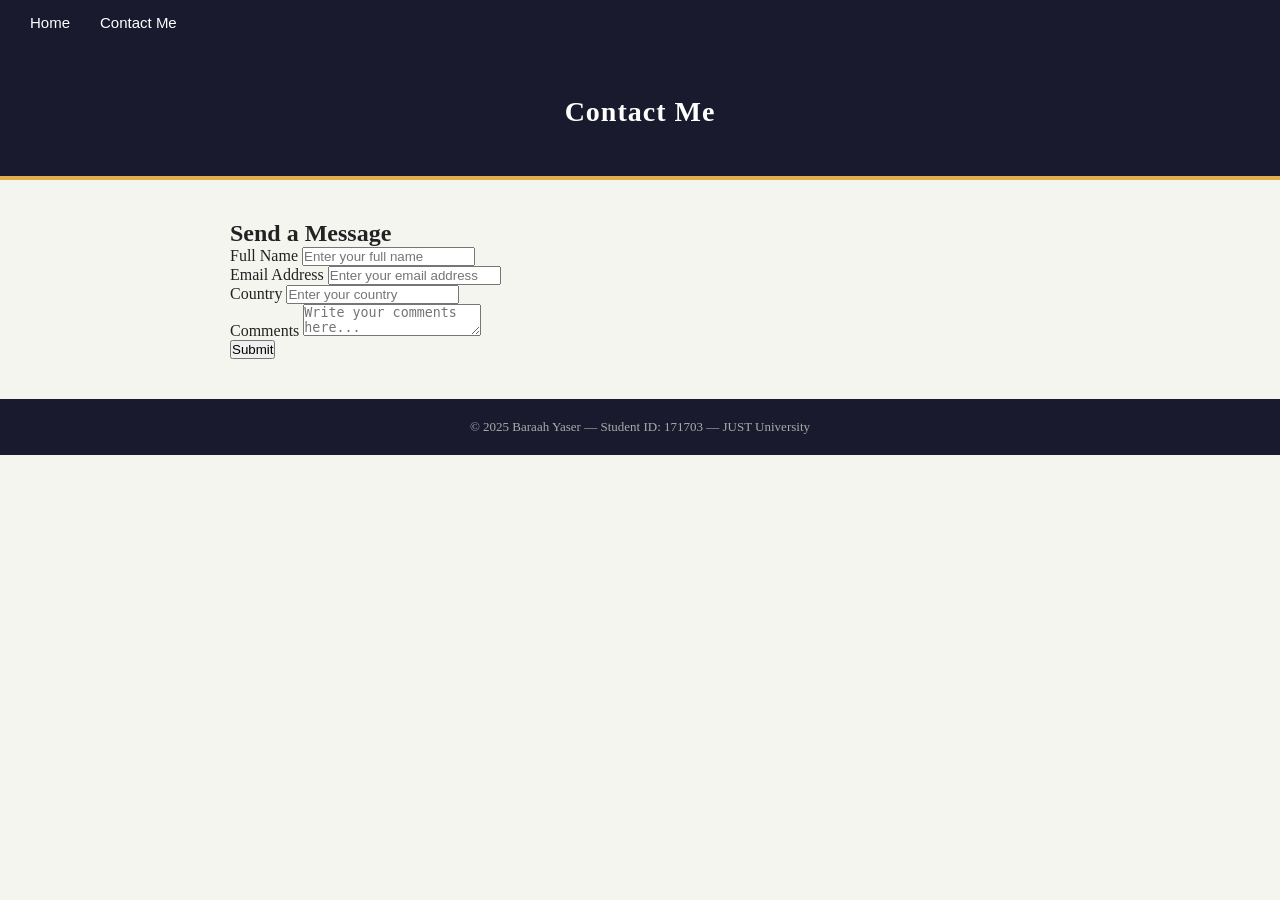
==== contact.html @ 0937b733 "Add files via upload" ====
<!DOCTYPE html>
<html lang="en">
<head>
  <meta charset="UTF-8" />
  <meta name="viewport" content="width=device-width, initial-scale=1.0"/>
  <title>Contact Me - Baraah Yaser</title>
  <link rel="stylesheet" href="style.css">
</head>
<body>

  <nav>
    <ul>
      <li><a href="index.html">Home</a></li>
      <li><a href="contact.html">Contact Me</a></li>
    </ul>
  </nav>

  <header>
    <h1>Contact Me</h1>
  </header>

  <main>
    <div class="form-box">
      <h2>Send a Message</h2>

      <div class="form-group">
        <label for="fullname">Full Name</label>
        <input type="text" id="fullname" placeholder="Enter your full name" />
      </div>

      <div class="form-group">
        <label for="email">Email Address</label>
        <input type="email" id="email" placeholder="Enter your email address" />
      </div>

      <div class="form-group">
        <label for="country">Country</label>
        <input type="text" id="country" placeholder="Enter your country" />
      </div>

      <div class="form-group">
        <label for="comments">Comments</label>
        <textarea id="comments" placeholder="Write your comments here..."></textarea>
      </div>

      <button type="button" onclick="submitForm()">Submit</button>
    </div>
  </main>

  <footer>
    <p>&copy; 2025 Baraah Yaser &mdash; Student ID: 171703 &mdash; JUST University</p>
  </footer>

  <script src="script.js"></script>

</body>
</html>
---- style.css ----
* { margin: 0; padding: 0; box-sizing: border-box; }

body {
  font-family: Georgia, serif;
  background-color: #f5f5f0;
  color: #222;
}

nav {
  background-color: #1a1a2e;
  padding: 14px 30px;
}
nav ul {
  list-style: none;
  display: flex;
  gap: 30px;
}
nav ul li a {
  color: #ffffff;
  text-decoration: none;
  font-family: Arial, sans-serif;
  font-size: 15px;
}
nav ul li a:hover { text-decoration: underline; }

header {
  background-color: #1a1a2e;
  color: white;
  text-align: center;
  padding: 50px 20px 40px;
  border-bottom: 4px solid #e2b04a;
}
.profile-photo {
  width: 140px;
  height: 140px;
  border-radius: 50%;
  object-fit: cover;
  object-position: center top;
  border: 4px solid #e2b04a;
  display: block;
  margin: 0 auto 18px;
}
header h1 { font-size: 28px; margin-bottom: 8px; letter-spacing: 1px; }
header p { font-size: 15px; color: #ccc; margin-bottom: 4px; }

main {
  max-width: 860px;
  margin: 40px auto;
  padding: 0 20px;
}

section {
  background-color: #ffffff;
  border: 1px solid #ddd;
  border-radius: 6px;
  padding: 28px 30px;
  margin-bottom: 30px;
}
section h2 {
  font-size: 20px;
  color: #1a1a2e;
  border-bottom: 2px solid #e2b04a;
  padding-bottom: 8px;
  margin-bottom: 18px;
}

ul.skills-list { list-style: disc; padding-left: 22px; }
ul.skills-list li { margin-bottom: 8px; font-size: 15px; line-height: 1.6; }

table { width: 100%; border-collapse: collapse; font-size: 15px; }
table th {
  background-color: #1a1a2e;
  color: white;
  padding: 10px 14px;
  text-align: left;
}
table td { padding: 10px 14px; border-bottom: 1px solid #ddd; }
table tr:last-child td { border-bottom: none; }
table tr:nth-child(even) td { background-color: #f9f9f5; }
table a { color: #1a1a2e; text-decoration: underline; }
table a:hover { color: #e2b04a; }

.email-link {
  display: inline-block;
  margin-top: 10px;
  color: #1a1a2e;
  font-size: 15px;
  text-decoration: underline;
}
.email-link:hover { color: #e2b04a; }

section p.goals-text { font-size: 15px; line-height: 1.8; color: #333; }

footer {
  text-align: center;
  padding: 20px;
  background-color: #1a1a2e;
  color: #aaa;
  font-size: 13px;
}
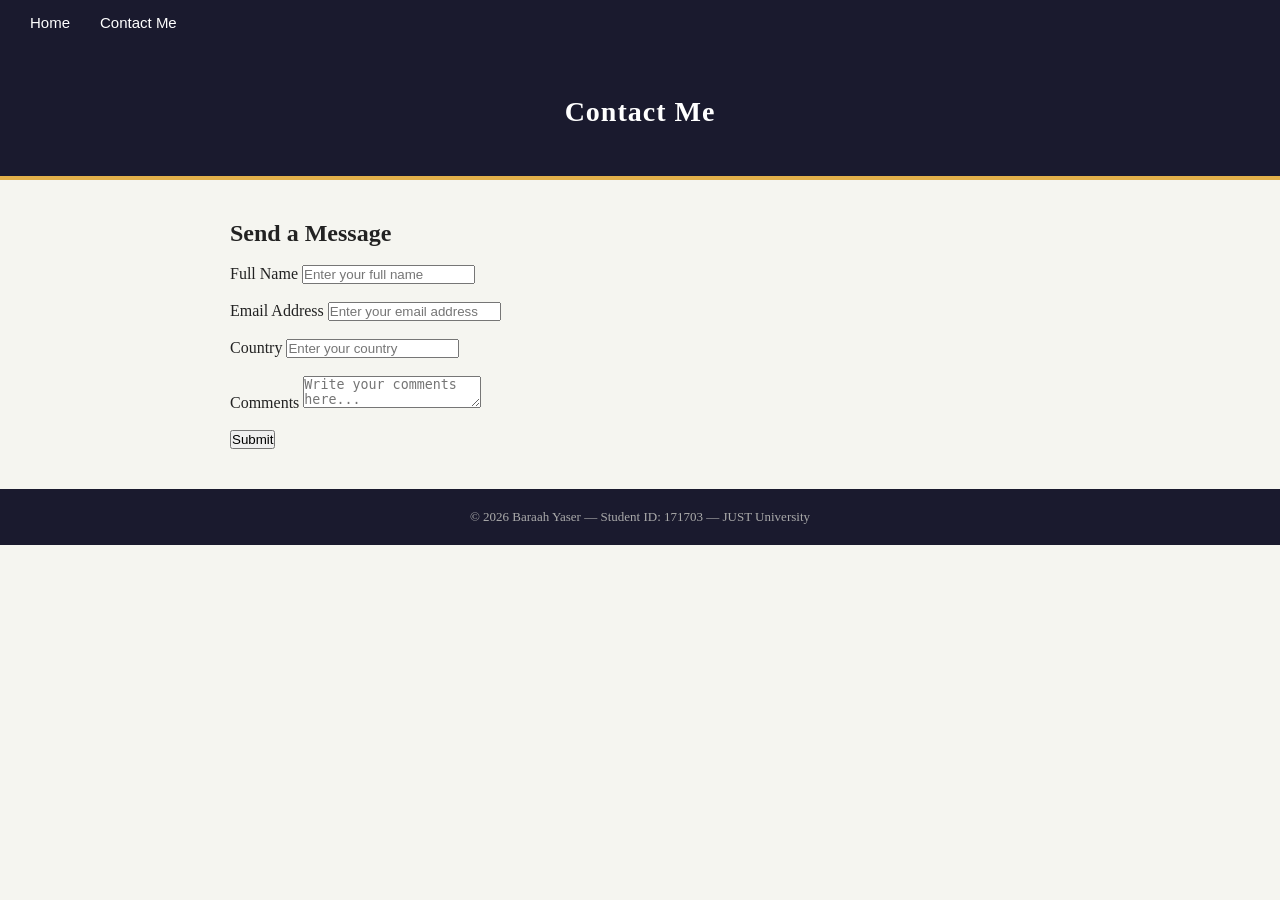
==== commit 6d815e5a: "Update contact.html" ====
--- a/contact.html
+++ b/contact.html
@@ -22,33 +22,34 @@
   <main>
     <div class="form-box">
       <h2>Send a Message</h2>
+       <br>
 
       <div class="form-group">
         <label for="fullname">Full Name</label>
         <input type="text" id="fullname" placeholder="Enter your full name" />
       </div>
-
+       <br>
       <div class="form-group">
         <label for="email">Email Address</label>
         <input type="email" id="email" placeholder="Enter your email address" />
       </div>
-
+       <br>
       <div class="form-group">
         <label for="country">Country</label>
         <input type="text" id="country" placeholder="Enter your country" />
       </div>
-
+       <br>
       <div class="form-group">
         <label for="comments">Comments</label>
         <textarea id="comments" placeholder="Write your comments here..."></textarea>
       </div>
-
+       <br>
       <button type="button" onclick="submitForm()">Submit</button>
     </div>
   </main>
 
   <footer>
-    <p>&copy; 2025 Baraah Yaser &mdash; Student ID: 171703 &mdash; JUST University</p>
+    <p>&copy; 2026 Baraah Yaser &mdash; Student ID: 171703 &mdash; JUST University</p>
   </footer>
 
   <script src="script.js"></script>
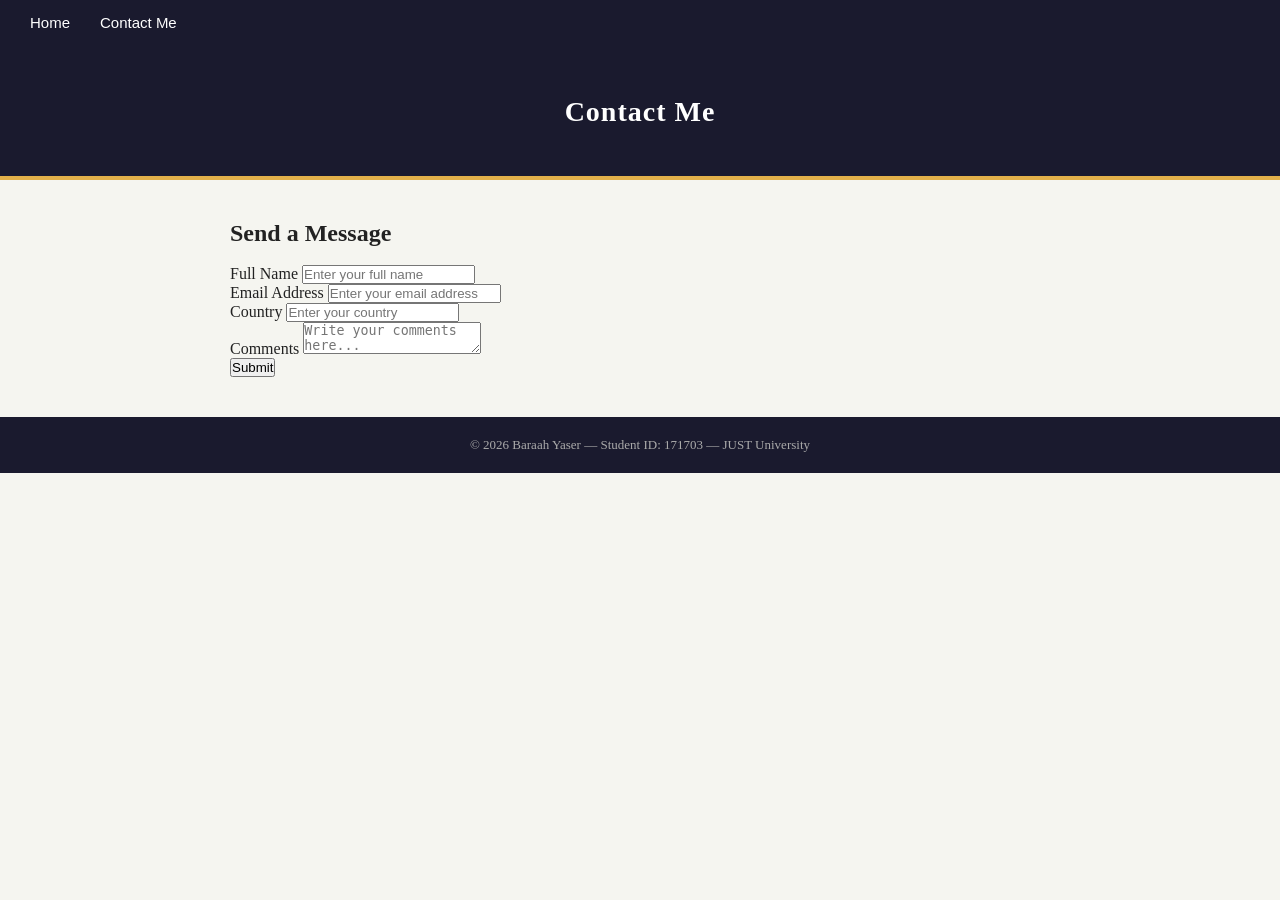
==== commit 94f40289: "Update contact.html" ====
--- a/contact.html
+++ b/contact.html
@@ -28,22 +28,22 @@
         <label for="fullname">Full Name</label>
         <input type="text" id="fullname" placeholder="Enter your full name" />
       </div>
-       <br>
+       
       <div class="form-group">
         <label for="email">Email Address</label>
         <input type="email" id="email" placeholder="Enter your email address" />
       </div>
-       <br>
+
       <div class="form-group">
         <label for="country">Country</label>
         <input type="text" id="country" placeholder="Enter your country" />
       </div>
-       <br>
+       
       <div class="form-group">
         <label for="comments">Comments</label>
         <textarea id="comments" placeholder="Write your comments here..."></textarea>
       </div>
-       <br>
+    
       <button type="button" onclick="submitForm()">Submit</button>
     </div>
   </main>
